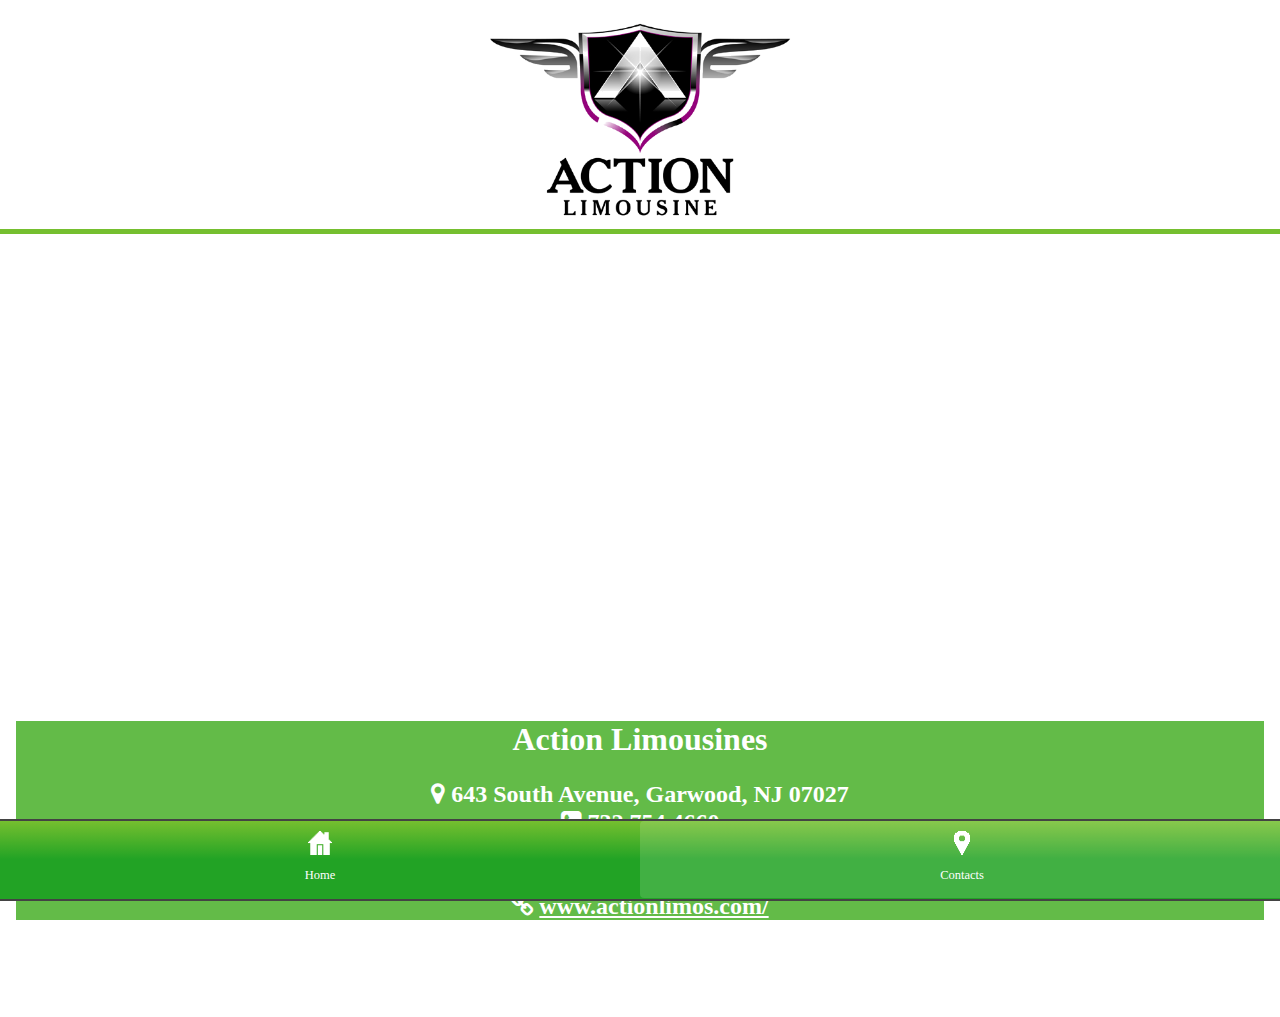
==== contacts.html @ e7cc4df6 "Update contacts.html" ====
<!DOCTYPE html> 
<html> 
	<head> 
	<meta charset="utf-8" /> 
	<title>Action Limos</title> 
	<meta name="viewport" content="width=device-width, initial-scale=1.0, maximum-scale=1.0, minimum-scale=1.0, user-scalable=no"> 	 
	<link rel="stylesheet" href="themes/actionlimos.min.css" />
	<link rel="stylesheet" href="themes/jquery.mobile.icons.min.css" />
	<link rel="stylesheet" href="css/jquery.mobile.structure-1.4.5.min.css" />
	<script type="text/javascript" charset="utf-8" src="cordova.js"></script>  
	<script src="js/jquery-2.1.4.min.js"></script>
	<script src="js/jquery.mobile-1.4.5.min.js"></script>
    <link href="css/style.css" rel="stylesheet" />
    <link href="css/font-awesome.min.css" rel="stylesheet" />
	    <style>
      #map {
        width: 100%;
        height: 50vh;
      }
    </style>
    <script src="http://maps.google.com/maps/api/js?sensor=true&amp;language=en-GB" type="text/javascript"></script>
    <script>
document.addEventListener("deviceready", onDeviceReady, false);

function onDeviceReady() {
var yourLatLng;
var resortLatLng;
var directionsService=new google.maps.DirectionsService();
$(this).ready(init);
function init() {
   watchID=navigator.geolocation.getCurrentPosition(positionOK, positionError);
}
function positionOK(position) {
   yourLat=position.coords.latitude;
   yourLgt=position.coords.longitude;
   resortLat=40.822567;
   resortLng=14.347115;
   yourLatLng=new google.maps.LatLng(yourLat, yourLgt);
   resortLatLng=new google.maps.LatLng(resortLat, resortLng);
   var mapOptions={
   zoom:11,
   center:yourLatLng,
   mapType:google.maps.MapTypeId.ROADMAP
}
  

var map=new google.maps.Map(document.getElementById("map"), mapOptions);
var myPosition=new google.maps.Marker({position:yourLatLng, map:map});
var resortPosition=new google.maps.Marker({position:resortLatLng, map:map});
directionsDisplay = new google.maps.DirectionsRenderer({
   'map': map,
   'preserveViewport': true,
   'draggable': false
});
directionsDisplay.setPanel(document.getElementById("infomap"));
google.maps.event.addListener(directionsDisplay, 'directions_changed', function() {
   if (currentDirections) {
      oldDirections.push(currentDirections);
      setUndoDisabled(false);
   }
   currentDirections = directionsDisplay.getDirections();
});
setUndoDisabled(false);
percorso();
}
function setUndoDisabled(value) {
   // do something;
}
function percorso() {
   var start = yourLatLng;
   var end = resortLatLng;
   var request = {
               origin:start,
               destination:end,
               travelMode: google.maps.DirectionsTravelMode.DRIVING
             };
   directionsService.route(request, function(response, status) {
          if (status == google.maps.DirectionsStatus.OK) {
              directionsDisplay.setDirections(response);
          }
   })
}
function positionError(error) {
   alert("Impossibile rilevare la tua posizione. Assicurarsi di abilitare la geolocalizzazione sul proprio dispositivo.");
}
}
</script>

</head> 
<body> 
 
<div data-role="page"> 


 
	<div data-role="header" data-position="fixed" data-tap-toggle="false"> 
		<img src="images/logo.png" class="logo"></img>
	</div><!-- /header --> 
    
    <div data-role="content">
    <div id="map"></div>

    <div id="infomap"></div>
    
       <div class="contacts">
          <h1>Action Limousines</h1>     
          <h2><i class="fa fa-map-marker"></i> 643 South Avenue, Garwood, NJ 07027 </h2> <br>
          <h2><i class="fa fa-phone-square"></i> <a href="tel:7327544660">732.754.4660</a></h2> <br>
          <h2><i class="fa fa-phone-square"></i> <a href="tel:7323887282">732.388.7282</a></h2> <br>
          <h2><i class="fa fa-envelope"></i> <a href="mailto:reservations@actionlimos.com">reservations @ actionlimos.com</a></h2><br>
          <h2><i class="fa fa-link"></i> <a href="#" onClick="cordova.InAppBrowser.open('http://www.actionlimos.com/', '_blank', 'location=no,toolbarposition=top,closebuttoncaption=Close')" >www.actionlimos.com/</a></h2>
       </div>
    </div>  
    
	
	<div data-role="footer" data-position="fixed" data-tap-toggle="false" class="nav-glyphish">
		<div data-role="navbar" class="nav-glyphish">
			<ul>
				<li><a href="#" onClick="location.href='index.html'"  id="hometab" data-icon="custom">Home</a></li>
                <!--<li><a href="#" id="tabB" data-icon="custom" >Services</a></li>-->
				<li><a href="#" id="contactstab" data-icon="custom" class="ui-btn-active">Contacts</a></li>
			</ul>
		</div><!-- /navbar -->
	</div><!-- /footer -->
    

       <!-- <script src="https://maps.googleapis.com/maps/api/js?key=AIzaSyC0v5wxPVBiEReFXpxq1iNeZHvleEVS8jQ&callback=initMap&language=ja&region=JP" async defer></script>-->
  
</div><!-- /page --> 
  


</body> 
</html>
---- css/style.css ----
/* === PAGE BACKGROUND AND GENERICS === */
.ui-page, .ui-mobile-viewport {
	background: url(images/tiling_stripes.gif);
}

.ui-content {
	color: #4c596e;
}

.ui-page-header-fullscreen .ui-content, .ui-page-footer-fullscreen .ui-content{
    padding-top: 39px;/* fix for fixed toolbar mode */
}


/* === IN PAGE BUTTON === */
.ui-btn.ui-btn-plain {
	padding: 0;
	background: #FFF;
	border: 1px solid #bbbbbb;
	border-radius: 10px;
	box-shadow: none;
	background-clip: padding-box;
}
.ui-btn.ui-btn-plain .ui-btn-inner {
	background: #FFF;
	box-shadow: none;
	border-radius: 10px;
}
.ui-btn.ui-btn-plain .ui-btn-inner .ui-collapsible-heading-toggle {
	background: none;
	padding: 15px 0;
}
.ui-btn.ui-btn-plain .ui-btn-text {
	font-weight: bold;
	font-size: 17px;
	color: #000;
	text-shadow: none;
}
.ui-btn.ui-btn-plain.ui-disabled {
	opacity: 1;
}
.ui-btn.ui-btn-plain[disabled] {
	cursor: default;
}
.ui-btn.ui-btn-plain[disabled].ui-btn-down-c .ui-btn-inner {
	background: #FFF;
}

.ui-btn.ui-btn-plain[disabled] span, 
.ui-btn.ui-disabled span,
.ui-btn.ui-btn-plain[disabled].ui-btn-down-c span, 
.ui-btn.ui-disabled.ui-btn-down-c span {
	color: #aaaaaa;
}
	/* button active */
	.ui-btn.ui-btn-plain.ui-btn-down-c .ui-btn-inner,
	.ui-btn.ui-btn-plain.ui-btn-active .ui-btn-inner {
		background: #008bf5; /* Old browsers */
		background: -moz-linear-gradient(top,  #008bf5 0%, #0f5be6 100%); /* FF3.6+ */
		background: -webkit-gradient(linear, left top, left bottom, color-stop(0%,#008bf5), color-stop(100%,#0f5be6)); /* Chrome,Safari4+ */
		background: -webkit-linear-gradient(top,  #008bf5 0%,#0f5be6 100%); /* Chrome10+,Safari5.1+ */
		background: -o-linear-gradient(top,  #008bf5 0%,#0f5be6 100%); /* Opera 11.10+ */
		background: -ms-linear-gradient(top,  #008bf5 0%,#0f5be6 100%); /* IE10+ */
		background: linear-gradient(to bottom,  #008bf5 0%,#0f5be6 100%); /* W3C */
		filter: progid:DXImageTransform.Microsoft.gradient( startColorstr='#008bf5', endColorstr='#0f5be6',GradientType=0 ); /* IE6-9 */
	}
	.ui-btn.ui-btn-plain.ui-btn-down-c span {
		color: #FFF;
		text-shadow: none;
	}

/* === HEADER BARS - DEFAULT AND BLACK === */
.ui-header {
	background-color: #FFFFFF;
}

.ui-header.ui-bar-b {
	-webkit-box-shadow: 0 1px 0 rgba(255,255,255,0.6) inset, 0 -1px 0 rgba(0,0,0,0.6) inset;
	-moz-box-shadow: 0 1px 0 rgba(255,255,255,0.6) inset, 0 -1px 0 rgba(0,0,0,0.6) inset;
	box-shadow: 0 1px 0 rgba(255,255,255,0.6) inset, 0 -1px 0 rgba(0,0,0,0.6) inset;
		background: #717172; /* Old browsers */
		background: -moz-linear-gradient(top,  #717172 0%, #3a3a3a 50%, #0d0d0f 50%, #0f0f10 100%); /* FF3.6+ */
		background: -webkit-gradient(linear, left top, left bottom, color-stop(0%,#717172), color-stop(50%,#3a3a3a), color-stop(50%,#0d0d0f), color-stop(100%,#0f0f10)); /* Chrome,Safari4+ */
		background: -webkit-linear-gradient(top,  #717172 0%,#3a3a3a 50%,#0d0d0f 50%,#0f0f10 100%); /* Chrome10+,Safari5.1+ */
		background: -o-linear-gradient(top,  #717172 0%,#3a3a3a 50%,#0d0d0f 50%,#0f0f10 100%); /* Opera 11.10+ */
		background: -ms-linear-gradient(top,  #717172 0%,#3a3a3a 50%,#0d0d0f 50%,#0f0f10 100%); /* IE10+ */
		background: linear-gradient(top,  #717172 0%,#3a3a3a 50%,#0d0d0f 50%,#0f0f10 100%); /* W3C */
		filter: progid:DXImageTransform.Microsoft.gradient( startColorstr='#717172', endColorstr='#0f0f10',GradientType=0 ); /* IE6-9 */
}

.ui-header .ui-btn-inner {
	border: 0 none;
}

.ui-header .ui-title {
	text-shadow: 0 -1px 0 #4c596a !important;
}

/* === LIST VIEWS === */
.ui-listview {
	-webkit-box-shadow: 0 1px 0 rgba(255,255,255,0.5);
	-moz-box-shadow: 0 1px 0 rgba(255,255,255,0.5);
	box-shadow: 0 1px 0 rgba(255,255,255,0.5);
}

.ui-listview, .ui-listview li {
	border-color: #bbbbbb;
	background: #ffffff;
}

.ui-listview .ui-btn-down-c {
	background: #106ce5;
}
.ui-listview .ui-btn-down-c a {
	color: #FFF;
	text-shadow: none;
}
.ui-listview .ui-icon-arrow-r {
	-webkit-box-shadow: none;
	-moz-box-shadow: none;
	box-shadow: none;
}


.ui-listview .ui-li-divider {
	padding-top: 0.4em;
	padding-bottom: 0.4em;
	text-shadow: 0 1px 0 rgba(0,0,0,0.5);
	border-top: #717d85;
	border-bottom: #989ea4;
		-webkit-box-shadow: 0 2px 0 rgba(255,255,255,0.4) inset;
		-moz-box-shadow: 0 2px 0 rgba(255,255,255,0.4) inset;
		box-shadow: 0 2px 0 rgba(255,255,255,0.4) inset;
			background: #6d8291; /* Old browsers */
			background: -moz-linear-gradient(top,  #6d8291 0%, #8ea0ad 100%); /* FF3.6+ */
			background: -webkit-gradient(linear, left top, left bottom, color-stop(0%,#6d8291), color-stop(100%,#8ea0ad)); /* Chrome,Safari4+ */
			background: -webkit-linear-gradient(top,  #6d8291 0%,#8ea0ad 100%); /* Chrome10+,Safari5.1+ */
			background: -o-linear-gradient(top,  #6d8291 0%,#8ea0ad 100%); /* Opera 11.10+ */
			background: -ms-linear-gradient(top,  #6d8291 0%,#8ea0ad 100%); /* IE10+ */
			background: linear-gradient(top,  #6d8291 0%,#8ea0ad 100%); /* W3C */
			filter: progid:DXImageTransform.Microsoft.gradient( startColorstr='#6d8291', endColorstr='#8ea0ad',GradientType=0 ); /* IE6-9 */
}

.ui-listview .ui-icon-arrow-r {
	background: transparent url(images/arrow_right.png) center center no-repeat !important;
		-webkit-border-radius: 0;
		-moz-border-radius: 0;
		border-radius: 0;
}

/* === SLIDER STYLES === */
div.ui-slider {
	height: 9px;
	border: 1px solid #929292;
		background: #bababa; /* Old browsers */
		background: -moz-linear-gradient(top,  #bababa 0%, #f8f8f8 50%, #f8f8f8 100%); /* FF3.6+ */
		background: -webkit-gradient(linear, left top, left bottom, color-stop(0%,#bababa), color-stop(50%,#f8f8f8), color-stop(100%,#f8f8f8)); /* Chrome,Safari4+ */
		background: -webkit-linear-gradient(top,  #bababa 0%,#f8f8f8 50%,#f8f8f8 100%); /* Chrome10+,Safari5.1+ */
		background: -o-linear-gradient(top,  #bababa 0%,#f8f8f8 50%,#f8f8f8 100%); /* Opera 11.10+ */
		background: -ms-linear-gradient(top,  #bababa 0%,#f8f8f8 50%,#f8f8f8 100%); /* IE10+ */
		background: linear-gradient(top,  #bababa 0%,#f8f8f8 50%,#f8f8f8 100%); /* W3C */
		filter: progid:DXImageTransform.Microsoft.gradient( startColorstr='#bababa', endColorstr='#f8f8f8',GradientType=0 ); /* IE6-9 */
}
a.ui-slider-handle {
	width: 20px;
	height: 20px;
	border: 1px solid #bbbbbb;
	margin-top: -12px;
		-webkit-box-shadow: 0 1px 3px rgba(0,0,0,0.75), 0 2px 0 rgba(255,255,255,0.75) inset;
		-moz-box-shadow: 0 1px 3px rgba(0,0,0,0.75), 0 2px 0 rgba(255,255,255,0.75) inset;
		box-shadow: 0 1px 3px rgba(0,0,0,0.75), 0 2px 0 rgba(255,255,255,0.75) inset;
			background: #fafafa; /* Old browsers */
			background: -moz-linear-gradient(top,  #fafafa 100%, #d4d4d4 0%); /* FF3.6+ */
			background: -webkit-gradient(linear, left top, left bottom, color-stop(100%,#fafafa), color-stop(0%,#d4d4d4)); /* Chrome,Safari4+ */
			background: -webkit-linear-gradient(top,  #fafafa 100%,#d4d4d4 0%); /* Chrome10+,Safari5.1+ */
			background: -o-linear-gradient(top,  #fafafa 100%,#d4d4d4 0%); /* Opera 11.10+ */
			background: -ms-linear-gradient(top,  #fafafa 100%,#d4d4d4 0%); /* IE10+ */
			background: linear-gradient(top,  #fafafa 100%,#d4d4d4 0%); /* W3C */
			filter: progid:DXImageTransform.Microsoft.gradient( startColorstr='#d4d4d4', endColorstr='#fafafa',GradientType=0 ); /* IE6-9 */
}
input.ui-slider-input {
	display: none !important;
}

/* === SEARCH FIELD === */
.ui-input-search {
	height: 31px;
	background-color: #FFF;
	border: 1px solid #bbbbbb;
		-webkit-box-shadow: 0 1px 3px rgba(0,0,0,0.3) inset;
		-moz-box-shadow: 0 1px 3px rgba(0,0,0,0.3) inset;
		box-shadow: 0 1px 3px rgba(0,0,0,0.3) inset;
}

/* === TEXT FIELD === */
input.ui-input-text {
	height: 31px;
	background-color: #FFF;
	border: 1px solid #bbbbbb;
		-webkit-box-shadow: 0 1px 3px rgba(0,0,0,0.3) inset;
		-moz-box-shadow: 0 1px 3px rgba(0,0,0,0.3) inset;
		box-shadow: 0 1px 3px rgba(0,0,0,0.3) inset;
}
.ui-icon-searchfield .ui-input-text {
	height: auto;
		-webkit-box-shadow: none;
		-moz-box-shadow: none;
		box-shadow: none;
}

/* === BUTTON STYLES - SURROUNDS DIALOG BUTTONS === */
div.ui-btn {
	padding: 3px;
		-webkit-border-radius: 9px;
		-moz-border-radius: 9px;
		border-radius: 9px;
			background: #282a2f; /* Old browsers */
			background: -moz-linear-gradient(top,  #282a2f 0%, #3f434b 100%); /* FF3.6+ */
			background: -webkit-gradient(linear, left top, left bottom, color-stop(0%,#282a2f), color-stop(100%,#3f434b)); /* Chrome,Safari4+ */
			background: -webkit-linear-gradient(top,  #282a2f 0%,#3f434b 100%); /* Chrome10+,Safari5.1+ */
			background: -o-linear-gradient(top,  #282a2f 0%,#3f434b 100%); /* Opera 11.10+ */
			background: -ms-linear-gradient(top,  #282a2f 0%,#3f434b 100%); /* IE10+ */
			background: linear-gradient(top,  #282a2f 0%,#3f434b 100%); /* W3C */
			filter: progid:DXImageTransform.Microsoft.gradient( startColorstr='#282a2f', endColorstr='#3f434b',GradientType=0 ); /* IE6-9 */
}
div.ui-btn .ui-btn-inner {
	-webkit-border-radius: 8px;
	-moz-border-radius: 8px;
	border-radius: 8px;
		background: #b0bccd; /* Old browsers */
		background: -moz-linear-gradient(top,  #b0bccd 0%, #889bb3 50%, #8094ae 51%, #6d84a2 100%); /* FF3.6+ */
		background: -webkit-gradient(linear, left top, left bottom, color-stop(0%,#b0bccd), color-stop(50%,#889bb3), color-stop(51%,#8094ae), color-stop(100%,#6d84a2)); /* Chrome,Safari4+ */
		background: -webkit-linear-gradient(top,  #b0bccd 0%,#889bb3 50%,#8094ae 51%,#6d84a2 100%); /* Chrome10+,Safari5.1+ */
		background: -o-linear-gradient(top,  #b0bccd 0%,#889bb3 50%,#8094ae 51%,#6d84a2 100%); /* Opera 11.10+ */
		background: -ms-linear-gradient(top,  #b0bccd 0%,#889bb3 50%,#8094ae 51%,#6d84a2 100%); /* IE10+ */
		background: linear-gradient(top,  #b0bccd 0%,#889bb3 50%,#8094ae 51%,#6d84a2 100%); /* W3C */
		filter: progid:DXImageTransform.Microsoft.gradient( startColorstr='#b0bccd', endColorstr='#6d84a2',GradientType=0 ); /* IE6-9 */
}

.ui-dialog {
	background: rgba(0, 0, 0, 0.6) none !important;
	margin: 0;
}
.ui-dialog .ui-dialog-contain {
	max-width: 100%;
	width: 100%;
	position: static;
}
.ui-dialog .ui-content {
	position: absolute;
	bottom: 0;
	width: 100%;
	max-width: 100%; /* fixes issue #24 */
	padding: 0.75em;
	margin: 0;
	border-top: 1px solid #45484d;
		background: #a8b1bd; /* Old browsers */
		background: -moz-linear-gradient(top,  #a8b1bd 0%, #646d7b 15%, #535c68 16%, #535c68 100%); /* FF3.6+ */
		background: -webkit-gradient(linear, left top, left bottom, color-stop(0%,#a8b1bd), color-stop(15%,#646d7b), color-stop(16%,#535c68), color-stop(100%,#535c68)); /* Chrome,Safari4+ */
		background: -webkit-linear-gradient(top,  #a8b1bd 0%,#646d7b 15%,#535c68 16%,#535c68 100%); /* Chrome10+,Safari5.1+ */
		background: -o-linear-gradient(top,  #a8b1bd 0%,#646d7b 15%,#535c68 16%,#535c68 100%); /* Opera 11.10+ */
		background: -ms-linear-gradient(top,  #a8b1bd 0%,#646d7b 15%,#535c68 16%,#535c68 100%); /* IE10+ */
		background: linear-gradient(top,  #a8b1bd 0%,#646d7b 15%,#535c68 16%,#535c68 100%); /* W3C */
		filter: progid:DXImageTransform.Microsoft.gradient( startColorstr='#a8b1bd', endColorstr='#535c68',GradientType=0 ); /* IE6-9 */
			-webkit-border-radius: 0;
			-moz-border-radius: 0;
			border-radius: 0;
				-webkit-box-shadow: 0 1px 0 rgba(255,255,255,0.3) inset;
				-moz-box-shadow: 0 1px 0 rgba(255,255,255,0.3) inset;
				box-shadow: 0 1px 0 rgba(255,255,255,0.3) inset;
					-webkit-box-sizing: border-box;
					-moz-box-sizing: border-box;
					box-sizing: border-box;
}

.ui-dialog .ui-btn { 
	border: none transparent !important;
}

/* === DIALOG BUTTONS E ===*/
.ui-dialog .ui-btn-up-e .ui-btn-text, .ui-dialog .ui-btn-hover-e .ui-btn-text {
	color: #FFF;
	text-shadow: 0 -1px 0 rgba(0,0,0,0.3);
}

.ui-dialog .ui-btn-up-e .ui-btn-inner, .ui-dialog .ui-btn-hover-e .ui-btn-inner {
	background: #e18285; /* Old browsers */
	background: -moz-linear-gradient(top,  #e18285 0%, #d76369 49%, #cd2a27 50%, #bf2321 100%); /* FF3.6+ */
	background: -webkit-gradient(linear, left top, left bottom, color-stop(0%,#e18285), color-stop(49%,#d76369), color-stop(50%,#cd2a27), color-stop(100%,#bf2321)); /* Chrome,Safari4+ */
	background: -webkit-linear-gradient(top,  #e18285 0%,#d76369 49%,#cd2a27 50%,#bf2321 100%); /* Chrome10+,Safari5.1+ */
	background: -o-linear-gradient(top,  #e18285 0%,#d76369 49%,#cd2a27 50%,#bf2321 100%); /* Opera 11.10+ */
	background: -ms-linear-gradient(top,  #e18285 0%,#d76369 49%,#cd2a27 50%,#bf2321 100%); /* IE10+ */
	background: linear-gradient(top,  #e18285 0%,#d76369 49%,#cd2a27 50%,#bf2321 100%); /* W3C */
	filter: progid:DXImageTransform.Microsoft.gradient( startColorstr='#e18285', endColorstr='#bf2321',GradientType=0 ); /* IE6-9 */
}

/* === DIALOG BUTTONS D ===*/
.ui-dialog .ui-btn-up-d .ui-btn-text, .ui-dialog .ui-btn-hover-d .ui-btn-text {
	color: #FFF;
	text-shadow: 0 -1px 0 rgba(0,0,0,0.3);
}

.ui-dialog .ui-btn-up-d .ui-btn-inner, .ui-dialog .ui-btn-hover-d .ui-btn-inner {
	background: #7bbf81; /* Old browsers */
	background: -moz-linear-gradient(top,  #7bbf81 0%, #31ab3b 49%, #009e0f 50%, #009a0c 100%); /* FF3.6+ */
	background: -webkit-gradient(linear, left top, left bottom, color-stop(0%,#7bbf81), color-stop(49%,#31ab3b), color-stop(50%,#009e0f), color-stop(100%,#009a0c)); /* Chrome,Safari4+ */
	background: -webkit-linear-gradient(top,  #7bbf81 0%,#31ab3b 49%,#009e0f 50%,#009a0c 100%); /* Chrome10+,Safari5.1+ */
	background: -o-linear-gradient(top,  #7bbf81 0%,#31ab3b 49%,#009e0f 50%,#009a0c 100%); /* Opera 11.10+ */
	background: -ms-linear-gradient(top,  #7bbf81 0%,#31ab3b 49%,#009e0f 50%,#009a0c 100%); /* IE10+ */
	background: linear-gradient(top,  #7bbf81 0%,#31ab3b 49%,#009e0f 50%,#009a0c 100%); /* W3C */
	filter: progid:DXImageTransform.Microsoft.gradient( startColorstr='#7bbf81', endColorstr='#009a0c',GradientType=0 ); /* IE6-9 */
}

/* === DIALOG BUTTONS C ===*/
.ui-dialog .ui-btn-up-c .ui-btn-text, .ui-dialog .ui-btn-hover-c .ui-btn-text {
	color: #000;
	text-shadow: 0 1px 0 rgba(255,255,255,0.7);
}

.ui-dialog .ui-btn-up-c .ui-btn-inner, .ui-dialog .ui-btn-hover-c .ui-btn-inner {
	background: #e4d0a0; /* Old browsers */
	background: -moz-linear-gradient(top,  #e4d0a0 0%, #efcd63 49%, #f0be22 50%, #f9dd24 100%); /* FF3.6+ */
	background: -webkit-gradient(linear, left top, left bottom, color-stop(0%,#e4d0a0), color-stop(49%,#efcd63), color-stop(50%,#f0be22), color-stop(100%,#f9dd24)); /* Chrome,Safari4+ */
	background: -webkit-linear-gradient(top,  #e4d0a0 0%,#efcd63 49%,#f0be22 50%,#f9dd24 100%); /* Chrome10+,Safari5.1+ */
	background: -o-linear-gradient(top,  #e4d0a0 0%,#efcd63 49%,#f0be22 50%,#f9dd24 100%); /* Opera 11.10+ */
	background: -ms-linear-gradient(top,  #e4d0a0 0%,#efcd63 49%,#f0be22 50%,#f9dd24 100%); /* IE10+ */
	background: linear-gradient(top,  #e4d0a0 0%,#efcd63 49%,#f0be22 50%,#f9dd24 100%); /* W3C */
	filter: progid:DXImageTransform.Microsoft.gradient( startColorstr='#e4d0a0', endColorstr='#f9dd24',GradientType=0 ); /* IE6-9 */
}

/* === DIALOG BUTTONS B ===*/
.ui-dialog .ui-btn-up-b .ui-btn-text, .ui-dialog .ui-btn-hover-b .ui-btn-text {
	color: #FFF;
	text-shadow: 0 -1px 0 rgba(0,0,0,0.3);
}

.ui-dialog .ui-btn-up-b .ui-btn-inner, .ui-dialog .ui-btn-hover-b .ui-btn-inner {
	background: #5e636a; /* Old browsers */
	background: -moz-linear-gradient(top,  #5e636a 0%, #272d37 49%, #171f28 50%, #252d36 100%); /* FF3.6+ */
	background: -webkit-gradient(linear, left top, left bottom, color-stop(0%,#5e636a), color-stop(49%,#272d37), color-stop(50%,#171f28), color-stop(100%,#252d36)); /* Chrome,Safari4+ */
	background: -webkit-linear-gradient(top,  #5e636a 0%,#272d37 49%,#171f28 50%,#252d36 100%); /* Chrome10+,Safari5.1+ */
	background: -o-linear-gradient(top,  #5e636a 0%,#272d37 49%,#171f28 50%,#252d36 100%); /* Opera 11.10+ */
	background: -ms-linear-gradient(top,  #5e636a 0%,#272d37 49%,#171f28 50%,#252d36 100%); /* IE10+ */
	background: linear-gradient(top,  #5e636a 0%,#272d37 49%,#171f28 50%,#252d36 100%); /* W3C */
	filter: progid:DXImageTransform.Microsoft.gradient( startColorstr='#5e636a', endColorstr='#252d36',GradientType=0 ); /* IE6-9 */
}

/* === DIALOG BUTTONS A ===*/
.ui-dialog .ui-btn-up-a .ui-btn-text, .ui-dialog .ui-btn-hover-a .ui-btn-text {
	color: #000;
	text-shadow: 0 1px 0 rgba(255,255,255,0.7);
}

.ui-dialog .ui-btn-up-a .ui-btn-inner, .ui-dialog .ui-btn-hover-a .ui-btn-inner {
	background: #ededee; /* Old browsers */
	background: -moz-linear-gradient(top,  #ededee 0%, #cfd0d1 49%, #bababb 50%, #bdbfc2 100%); /* FF3.6+ */
	background: -webkit-gradient(linear, left top, left bottom, color-stop(0%,#ededee), color-stop(49%,#cfd0d1), color-stop(50%,#bababb), color-stop(100%,#bdbfc2)); /* Chrome,Safari4+ */
	background: -webkit-linear-gradient(top,  #ededee 0%,#cfd0d1 49%,#bababb 50%,#bdbfc2 100%); /* Chrome10+,Safari5.1+ */
	background: -o-linear-gradient(top,  #ededee 0%,#cfd0d1 49%,#bababb 50%,#bdbfc2 100%); /* Opera 11.10+ */
	background: -ms-linear-gradient(top,  #ededee 0%,#cfd0d1 49%,#bababb 50%,#bdbfc2 100%); /* IE10+ */
	background: linear-gradient(top,  #ededee 0%,#cfd0d1 49%,#bababb 50%,#bdbfc2 100%); /* W3C */
	filter: progid:DXImageTransform.Microsoft.gradient( startColorstr='#ededee', endColorstr='#bdbfc2',GradientType=0 ); /* IE6-9 */
}

/* === BACK BUTTON === */
a[data-rel='back'], .ui-header a[data-rel='back'] {
	background: transparent url(../images/backButtonSprite.png) 0 0 no-repeat !important;
		-webkit-box-shadow: none !important; 
		-moz-box-shadow: none !important; 
		box-shadow: none !important;
			-webkit-border-radius: 0 !important;
			-moz-border-radius: 0 !important;
			border-radius: 0 !important;
	border: 0 none !important;
	height: 30px;
}

a[data-rel='back'] .ui-btn-inner {
	background: transparent url(../images/backButtonSprite.png) right 0 no-repeat !important;
	margin: 0 0 0 15px;
	padding: 0 8px 0 0 !important;
	height: 30px;
	line-height: 30px;
		-webkit-box-shadow: none !important; 
		-moz-box-shadow: none !important; 
		box-shadow: none !important;
}

a[data-rel='back'] .ui-icon {
	display: none;
}

/* === BLACK - BACK BUTTON === */
.ui-bar-b a[data-rel='back'] {
	background-position: 0 -30px !important;
}
.ui-bar-b a[data-rel='back'] .ui-btn-inner {
	background-position: right -30px !important;
}


/* === TOGGLE === */
div.ui-slider-switch {
	border-color: #9b9b9b;
	height: 32px;
}
span.ui-slider-label-b {
	color: #7f7f7f;
	background: #f9f9f9 none;
		-webkit-box-shadow: -10px 15px 0 rgba(0,0,0,0.07) inset, 0 2px 6px rgba(0,0,0,0.5) inset;
		-moz-box-shadow: -10px 15px 0 rgba(0,0,0,0.07) inset, 0 2px 6px rgba(0,0,0,0.5) inset;
		box-shadow: -10px 15px 0 rgba(0,0,0,0.07) inset, 0 2px 6px rgba(0,0,0,0.5) inset;
}
span.ui-slider-label-a {
	color: #FFF;
	background: #007fea none;
		-webkit-box-shadow: 10px 15px 0 rgba(0,0,0,0.1) inset, 0 2px 6px rgba(0,0,0,0.6) inset;
		-moz-box-shadow: 10px 15px 0 rgba(0,0,0,0.1) inset, 0 2px 6px rgba(0,0,0,0.6) inset;
		box-shadow: 10px 15px 0 rgba(0,0,0,0.1) inset, 0 2px 6px rgba(0,0,0,0.6) inset;
}
div.ui-slider-switch a.ui-slider-handle {
	width: 31px;
	height: 31px;
	margin-top: -1px;
	margin-left: -16px;
	border-color: #717171;
		background: #d0d0d0; /* Old browsers */
		background: -moz-linear-gradient(top,  #d0d0d0 0%, #fcfcfc 100%); /* FF3.6+ */
		background: -webkit-gradient(linear, left top, left bottom, color-stop(0%,#d0d0d0), color-stop(100%,#fcfcfc)); /* Chrome,Safari4+ */
		background: -webkit-linear-gradient(top,  #d0d0d0 0%,#fcfcfc 100%); /* Chrome10+,Safari5.1+ */
		background: -o-linear-gradient(top,  #d0d0d0 0%,#fcfcfc 100%); /* Opera 11.10+ */
		background: -ms-linear-gradient(top,  #d0d0d0 0%,#fcfcfc 100%); /* IE10+ */
		background: linear-gradient(top,  #d0d0d0 0%,#fcfcfc 100%); /* W3C */
		filter: progid:DXImageTransform.Microsoft.gradient( startColorstr='#d0d0d0', endColorstr='#fcfcfc',GradientType=0 ); /* IE6-9 */
			-webkit-box-shadow: 0 1px 1px rgba(255,255,255,0.7) inset, 0 0 2px rgba(0,0,0,0.25) !important;
			-moz-box-shadow: 0 1px 1px rgba(255,255,255,0.7) inset, 0 0 2px rgba(0,0,0,0.25) !important;
			box-shadow: 0 1px 1px rgba(255,255,255,0.7) inset, 0 0 2px rgba(0,0,0,0.25) !important;

}
div.ui-slider-switch a.ui-slider-handle.ui-focus {
	-webkit-box-shadow: none;
	-moz-box-shadow: none;
	box-shadow: none;
}



/* === RADIO OPTION === */
.ui-controlgroup-horizontal .ui-radio .ui-btn {
	background: #fcfcfc; /* Old browsers */
	background: -moz-linear-gradient(top,  #fcfcfc 0%, #c9c9c9 100%); /* FF3.6+ */
	background: -webkit-gradient(linear, left top, left bottom, color-stop(0%,#fcfcfc), color-stop(100%,#c9c9c9)); /* Chrome,Safari4+ */
	background: -webkit-linear-gradient(top,  #fcfcfc 0%,#c9c9c9 100%); /* Chrome10+,Safari5.1+ */
	background: -o-linear-gradient(top,  #fcfcfc 0%,#c9c9c9 100%); /* Opera 11.10+ */
	background: -ms-linear-gradient(top,  #fcfcfc 0%,#c9c9c9 100%); /* IE10+ */
	background: linear-gradient(top,  #fcfcfc 0%,#c9c9c9 100%); /* W3C */
	filter: progid:DXImageTransform.Microsoft.gradient( startColorstr='#fcfcfc', endColorstr='#c9c9c9',GradientType=0 ); /* IE6-9 */
}
.ui-controlgroup-horizontal .ui-radio .ui-btn-active {
	background: #376fd4; /* Old browsers */
	background: -moz-linear-gradient(top,  #376fd4 0%, #417fe7 49%, #4c88e9 50%, #73a8fb 100%); /* FF3.6+ */
	background: -webkit-gradient(linear, left top, left bottom, color-stop(0%,#376fd4), color-stop(49%,#417fe7), color-stop(50%,#4c88e9), color-stop(100%,#73a8fb)); /* Chrome,Safari4+ */
	background: -webkit-linear-gradient(top,  #376fd4 0%,#417fe7 49%,#4c88e9 50%,#73a8fb 100%); /* Chrome10+,Safari5.1+ */
	background: -o-linear-gradient(top,  #376fd4 0%,#417fe7 49%,#4c88e9 50%,#73a8fb 100%); /* Opera 11.10+ */
	background: -ms-linear-gradient(top,  #376fd4 0%,#417fe7 49%,#4c88e9 50%,#73a8fb 100%); /* IE10+ */
	background: linear-gradient(top,  #376fd4 0%,#417fe7 49%,#4c88e9 50%,#73a8fb 100%); /* W3C */
	filter: progid:DXImageTransform.Microsoft.gradient( startColorstr='#376fd4', endColorstr='#73a8fb',GradientType=0 ); /* IE6-9 */
		-webkit-box-shadow: 0 2px 5px rgba(0,0,0,0.5) inset;
		-moz-box-shadow: 0 2px 5px rgba(0,0,0,0.5) inset;
		box-shadow: 0 2px 5px rgba(0,0,0,0.5) inset;
}
.ui-controlgroup-horizontal .ui-radio label {
	border-width: 0 0 0 1px;
	border-color: #adaead;
}
.ui-controlgroup-horizontal .ui-radio .ui-btn-active .ui-btn-text {
	color: #FFF;
	text-shadow: 0 -1px 0 rgba(0,0,0,0.25);
}
.ui-controlgroup-horizontal .ui-radio .ui-btn-text {
	color: #7f7f7f;
	text-shadow: 0 1px 0 #FFF;
}
.ui-controlgroup-horizontal .ui-radio .ui-btn-inner {
	padding: .6em 1.2em !important;
}


/* === INPUT - TEXT === */
input.ui-input-text, .ui-input-search {
	height: 29px;
	line-height: 29px;
	padding-top: 0;
	padding-bottom: 0;
	border-radius: 100px;
	box-shadow: 0 1px 3px rgba(0,0,0,0.6) inset;
	font-size: 14px;
}

.ui-input-search  input {
	padding: 0 !important;
}

.ui-input-clear {
	background: transparent url(../images/iconSprite.png) 0 0 no-repeat;
	width: 19px;
	height: 19px;
	border: none;
	margin-top: -9px !important;
		-moz-box-shadow: none !important;
		-webkit-box-shadow: none !important;
		box-shadow: none !important;
			-moz-border-radius: 0;
			-webkit-border-radius: 0;
			border-radius: 0;
}
.ui-input-clear * {
	display: none;
}

/* === CUSTOM HEADER BUTTONS === */
.ui-header .ui-btn {
	border-color: #375074;
	top: 6px;
		-webkit-border-radius: 5px;
		-moz-border-radius: 5px;
		border-radius: 5px;
			-webkit-box-shadow: 0 1px 0 rgba(255,255,255,0.36), 0 1px 0 rgba(0,0,0,0.25) inset !important;
			-moz-box-shadow: 0 1px 0 rgba(255,255,255,0.36), 0 1px 0 rgba(0,0,0,0.25) inset !important;
			box-shadow: 0 1px 0 rgba(255,255,255,0.36), 0 1px 0 rgba(0,0,0,0.25) inset !important;
				background: #89a0be; /* Old browsers */
				background: -moz-linear-gradient(top,  #89a0be 0%, #5877a2 50%, #486a9a 51%, #4a6c9b 100%); /* FF3.6+ */
				background: -webkit-gradient(linear, left top, left bottom, color-stop(0%,#89a0be), color-stop(50%,#5877a2), color-stop(51%,#486a9a), color-stop(100%,#4a6c9b)); /* Chrome,Safari4+ */
				background: -webkit-linear-gradient(top,  #89a0be 0%,#5877a2 50%,#486a9a 51%,#4a6c9b 100%); /* Chrome10+,Safari5.1+ */
				background: -o-linear-gradient(top,  #89a0be 0%,#5877a2 50%,#486a9a 51%,#4a6c9b 100%); /* Opera 11.10+ */
				background: -ms-linear-gradient(top,  #89a0be 0%,#5877a2 50%,#486a9a 51%,#4a6c9b 100%); /* IE10+ */
				background: linear-gradient(top,  #89a0be 0%,#5877a2 50%,#486a9a 51%,#4a6c9b 100%); /* W3C */
				filter: progid:DXImageTransform.Microsoft.gradient( startColorstr='#89a0be', endColorstr='#4a6c9b',GradientType=0 ); /* IE6-9 */
}
.ui-header .ui-btn .ui-btn-inner {
	-webkit-border-radius: 0;
	-moz-border-radius: 0;
	border-radius: 0;
}
.ui-header .ui-btn-up-b, .ui-header .ui-btn-hover-b  {
	border-color: #000;
		-webkit-box-shadow: 0 1px 0 rgba(255,255,255,0.36), 0 1px 0 rgba(0,0,0,0.25) inset !important;
		-moz-box-shadow: 0 1px 0 rgba(255,255,255,0.36), 0 1px 0 rgba(0,0,0,0.25) inset !important;
		box-shadow: 0 1px 0 rgba(255,255,255,0.36), 0 1px 0 rgba(0,0,0,0.25) inset !important;
			background: #6a6a6a; /* Old browsers */
			background: -moz-linear-gradient(top,  #6a6a6a 0%, #313131 49%, #22A325 50%, #22A325 100%); /* FF3.6+ */
			background: -webkit-gradient(linear, left top, left bottom, color-stop(0%,#6a6a6a), color-stop(49%,#313131), color-stop(50%,#22A325), color-stop(100%,#22A325)); /* Chrome,Safari4+ */
			background: -webkit-linear-gradient(top,  #6a6a6a 0%,#313131 49%,#22A325 50%,#22A325 100%); /* Chrome10+,Safari5.1+ */
			background: -o-linear-gradient(top,  #6a6a6a 0%,#313131 49%,#22A325 50%,#22A325 100%); /* Opera 11.10+ */
			background: -ms-linear-gradient(top,  #6a6a6a 0%,#313131 49%,#22A325 50%,#22A325 100%); /* IE10+ */
			background: linear-gradient(top,  #6a6a6a 0%,#313131 49%,#22A325 50%,#22A325 100%); /* W3C */
			filter: progid:DXImageTransform.Microsoft.gradient( startColorstr='#6a6a6a', endColorstr='#22A325',GradientType=0 ); /* IE6-9 */
}
.ui-header .ui-btn-up-b .ui-btn-text, .ui-header .ui-btn-hover-b .ui-btn-text {
	color: #FFF;
	text-shadow: 0 -1px 0 rgba(0,0,0,0.5);
}
.ui-header .ui-btn-up-c, .ui-header .ui-btn-hover-c  {
	border-color: #451c1b;
		-webkit-box-shadow: 0 1px 0 rgba(255,255,255,0.36), 0 1px 0 rgba(0,0,0,0.25) inset !important;
		-moz-box-shadow: 0 1px 0 rgba(255,255,255,0.36), 0 1px 0 rgba(0,0,0,0.25) inset !important;
		box-shadow: 0 1px 0 rgba(255,255,255,0.36), 0 1px 0 rgba(0,0,0,0.25) inset !important;
			background: #dc7679; /* Old browsers */
			background: -moz-linear-gradient(top,  #dc7679 0%, #dc7679 49%, #cd2a27 50%, #c92a29 100%); /* FF3.6+ */
			background: -webkit-gradient(linear, left top, left bottom, color-stop(0%,#dc7679), color-stop(49%,#dc7679), color-stop(50%,#cd2a27), color-stop(100%,#c92a29)); /* Chrome,Safari4+ */
			background: -webkit-linear-gradient(top,  #dc7679 0%,#dc7679 49%,#cd2a27 50%,#c92a29 100%); /* Chrome10+,Safari5.1+ */
			background: -o-linear-gradient(top,  #dc7679 0%,#dc7679 49%,#cd2a27 50%,#c92a29 100%); /* Opera 11.10+ */
			background: -ms-linear-gradient(top,  #dc7679 0%,#dc7679 49%,#cd2a27 50%,#c92a29 100%); /* IE10+ */
			background: linear-gradient(top,  #dc7679 0%,#dc7679 49%,#cd2a27 50%,#c92a29 100%); /* W3C */
			filter: progid:DXImageTransform.Microsoft.gradient( startColorstr='#dc7679', endColorstr='#c92a29',GradientType=0 ); /* IE6-9 */
}
.ui-header .ui-btn-up-c .ui-btn-text, .ui-header .ui-btn-hover-c .ui-btn-text {
	color: #FFF;
	text-shadow: 0 -1px 0 rgba(0,0,0,0.5);
}
.ui-header .ui-btn-up-d, .ui-header .ui-btn-hover-d  {
	border-color: #375074;
		-webkit-box-shadow: 0 1px 0 rgba(255,255,255,0.36), 0 1px 0 rgba(0,0,0,0.25) inset !important;
		-moz-box-shadow: 0 1px 0 rgba(255,255,255,0.36), 0 1px 0 rgba(0,0,0,0.25) inset !important;
		box-shadow: 0 1px 0 rgba(255,255,255,0.36), 0 1px 0 rgba(0,0,0,0.25) inset !important;
			background: #376fe0; /* Old browsers */
			background: -moz-linear-gradient(top,  #376fe0 0%, #376fe0 49%, #2361de 50%, #2463de 100%); /* FF3.6+ */
			background: -webkit-gradient(linear, left top, left bottom, color-stop(0%,#376fe0), color-stop(49%,#376fe0), color-stop(50%,#2361de), color-stop(100%,#2463de)); /* Chrome,Safari4+ */
			background: -webkit-linear-gradient(top,  #376fe0 0%,#376fe0 49%,#2361de 50%,#2463de 100%); /* Chrome10+,Safari5.1+ */
			background: -o-linear-gradient(top,  #376fe0 0%,#376fe0 49%,#2361de 50%,#2463de 100%); /* Opera 11.10+ */
			background: -ms-linear-gradient(top,  #376fe0 0%,#376fe0 49%,#2361de 50%,#2463de 100%); /* IE10+ */
			background: linear-gradient(top,  #376fe0 0%,#376fe0 49%,#2361de 50%,#2463de 100%); /* W3C */
			filter: progid:DXImageTransform.Microsoft.gradient( startColorstr='#376fe0', endColorstr='#2463de',GradientType=0 ); /* IE6-9 */
}
.ui-header .ui-btn-up-d .ui-btn-text, .ui-header .ui-btn-hover-d .ui-btn-text {
	color: #FFF;
	text-shadow: 0 -1px 0 rgba(0,0,0,0.5);
}


/* === FOOTER BAR === */
.ui-footer {
	border-color: #0d0d0d;
		background: #75BF2F; /* Old browsers */
		background: -moz-linear-gradient(top,  #75BF2F 0%, #22A325 49%, #22A325 50%, #22A325 100%); /* FF3.6+ */
		background: -webkit-gradient(linear, left top, left bottom, color-stop(0%,#75BF2F), color-stop(49%,#22A325), color-stop(50%,#22A325), color-stop(100%,#22A325)); /* Chrome,Safari4+ */
		background: -webkit-linear-gradient(top,  #75BF2F 0%,#22A325 49%,#22A325 50%,#22A325 100%); /* Chrome10+,Safari5.1+ */
		background: -o-linear-gradient(top,  #75BF2F 0%,#22A325 49%,#22A325 50%,#22A325 100%); /* Opera 11.10+ */
		background: -ms-linear-gradient(top,  #75BF2F 0%,#22A325 49%,#22A325 50%,#22A325 100%); /* IE10+ */
		background: linear-gradient(top,  #75BF2F 0%,#22A325 49%,#22A325 50%,#22A325 100%); /* W3C */
		filter: progid:DXImageTransform.Microsoft.gradient( startColorstr='#75BF2F', endColorstr='#22A325',GradientType=0 ); /* IE6-9 */
}
.ui-footer .ui-btn {
	border: 0 none;
	background: transparent;
}
.ui-footer .ui-btn-active {
	background: none rgba(255,255,255,0.14);
		-webkit-border-radius: 4px !important;
		-moz-border-radius: 4px !important;
		border-radius: 4px !important;
}
.ui-footer .ui-btn-inner {
	border-color: #434343;
	padding-top: 40px !important;
}
.ui-footer .ui-btn-text {
	font-size: 10px;
	text-shadow: 0 none;
}
.ui-footer .ui-icon-custom.ui-icon {
	width: 32px;
	height: 32px;
	margin-left: -16px;
}
/* fixes issue #25 */
.ui-footer .ui-icon-shadow {
	-webkit-box-shadow: none;
	-moz-box-shadow: none;
	-o-box-shadow: none;
	box-shadow: none;
}


/* === UI POPUPS === */
.ui-popup {
	background: rgba(0,0,0,0.75);
	color: #FFF;
		-webkit-box-shadow: none;
		-moz-box-shadow: none;
		box-shadow: none;
}
.ui-popup p {
	color: #FFF;
	text-shadow: none;
}
.ui-popup.ui-body-a {
	width: 150px;
	height: 150px;
}
.ui-popup.ui-body-a img {
	margin: 30px auto 20px auto;
	display: block;
}
.ui-popup.ui-body-a p {
	text-align: center;
	font-size: 1.1em;
	font-weight: bold;
}
		
		
/* === NAVIGATION BAR === */
.ui-navbar ul {
	overflow: hidden;
}

/* === RETINA DEVICE FIXES === */
@media (-webkit-min-device-pixel-ratio : 1.5), (min-device-pixel-ratio : 1.5) {
	.ui-listview .ui-icon-arrow-r {
		background-image: url(images/arrow_right@2x.png) !important;
		background-size: 9.5px 14px;
	}
	a[data-rel='back'], .ui-header a[data-rel='back'], a[data-rel="back"] .ui-btn-inner {
		background-image: url(images/backButtonSprite@2x.png) !important;
		background-size: 500px 60px;
	}
	.ui-input-clear {
		background-position: right 0;
		background-size: 100px 250px;
	}
}		

.logo {
	width: 25%;
	display: block;
	margin-top: 15px;
	margin-right: auto;
	margin-left: auto;
	margin-bottom: 5px;
}
.ui-header {
	border-top: none;
	border-bottom:solid #75BF2F 5px;
}

.ui-footer {
	border-width:2px 0;
	border-style:solid;
	border-color: #434343;
}


.nav-glyphish a {
	color: #FFFFFF;
	text-decoration: none;
}	
.nav-glyphish .ui-btn { 
    padding-top: 40px !important; 
}
.nav-glyphish .ui-btn:after { 
    width: 30px!important; 
	height: 30px!important; 
	margin-left: -15px !important; 
	box-shadow: none!important; 
	-moz-box-shadow: none!important; 
	-webkit-box-shadow: none!important; 
	-webkit-border-radius: 0 !important; 
	border-radius: 0 !important; 
}
#hometab:after { 
    background:  url("../images/home.png") 50% 50% no-repeat;  
	background-size: 24px 24px; 
}
#contactstab:after { 
    background:  url("../images/contact.png") 50% 50% no-repeat;  
	background-size: 16px 24px; 
}
.allinea {
	text-align: center;
}
.allinea h1, h2, a {
	color: #009a0c;
}
.contacts, .contacts h2, .contacts a {
	background-color: #63BB48;
	color: #FFFFFF;
	text-align: center;
}

@media screen 
and (max-width : 480px) {
.title {
    display: none;
}
}


@media screen 
and (min-width : 480px) {
.centerimgg::before {
    background: rgba(0, 0, 0, 0) url("../images/corn_left.png") repeat scroll 0 0;
    content: "";
    display: inline-block;
    height: 51px;
    left: -68px;
    position: absolute;
    top: -11px;
    width: 78px;
}
.centerimgg::after {
    background: rgba(0, 0, 0, 0) url("../images/corn_right.png") repeat scroll 0 0;
    content: "";
    display: inline-block;
    height: 51px;
    position: absolute;
    right: -68px;
    top: -11px;
    width: 78px;
}
.centerimgg {
    background: rgba(0, 0, 0, 0) linear-gradient(#a7e11a, #85b80a) repeat scroll 0 0;
    color: #fff;
    display: inline-block;
    font-size: 30px !important;
    height: 60px;
    line-height: 30px;
    min-width: 200px;
    position: relative;
}
.centintxt {
    display: block;
    padding: 13px 20px 0;
}
.title {
    text-align: center;
    width: 100%;
}
.allinea h1, h2, a {
	display: inline;  
	vertical-align: baseline;
	line-height: 28px;    
}
.allinea h2 {
	margin-left: 10px;
}
}
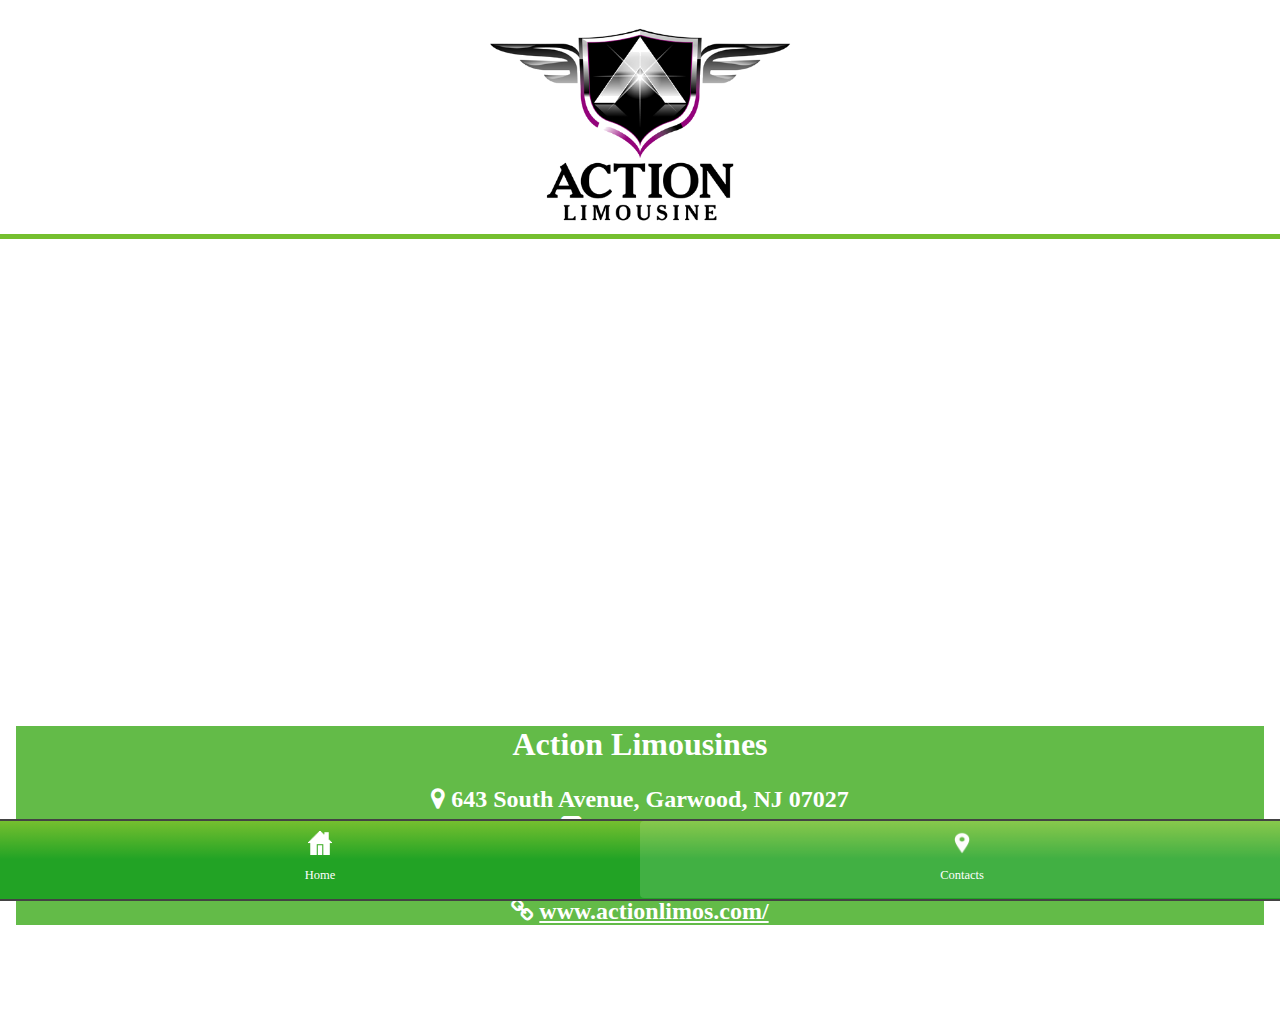
==== commit a7a6e15c: "Add files via upload" ====
--- a/contacts.html
+++ b/contacts.html
@@ -33,8 +33,8 @@
 function positionOK(position) {
    yourLat=position.coords.latitude;
    yourLgt=position.coords.longitude;
-   resortLat=40.822567;
-   resortLng=14.347115;
+   resortLat=40.650293;
+   resortLng=-74.331875;
    yourLatLng=new google.maps.LatLng(yourLat, yourLgt);
    resortLatLng=new google.maps.LatLng(resortLat, resortLng);
    var mapOptions={
@@ -80,8 +80,16 @@
           }
    })
 }
+function offlineAppreso() {
+   location.href="index.html";
+}	
 function positionError(error) {
-   alert("Impossibile rilevare la tua posizione. Assicurarsi di abilitare la geolocalizzazione sul proprio dispositivo.");
+   navigator.notification.alert(
+    'I can\'t detect your position. Be sure your GPS is active.',  // message
+    offlineAppreso,         // callback
+    'Warning!',            // title
+    'Ok'                  // buttonName
+);
 }
 }
 </script>
--- a/css/style.css
+++ b/css/style.css
@@ -693,7 +693,7 @@
 .logo {
 	width: 25%;
 	display: block;
-	margin-top: 15px;
+	margin-top: 20px;
 	margin-right: auto;
 	margin-left: auto;
 	margin-bottom: 5px;
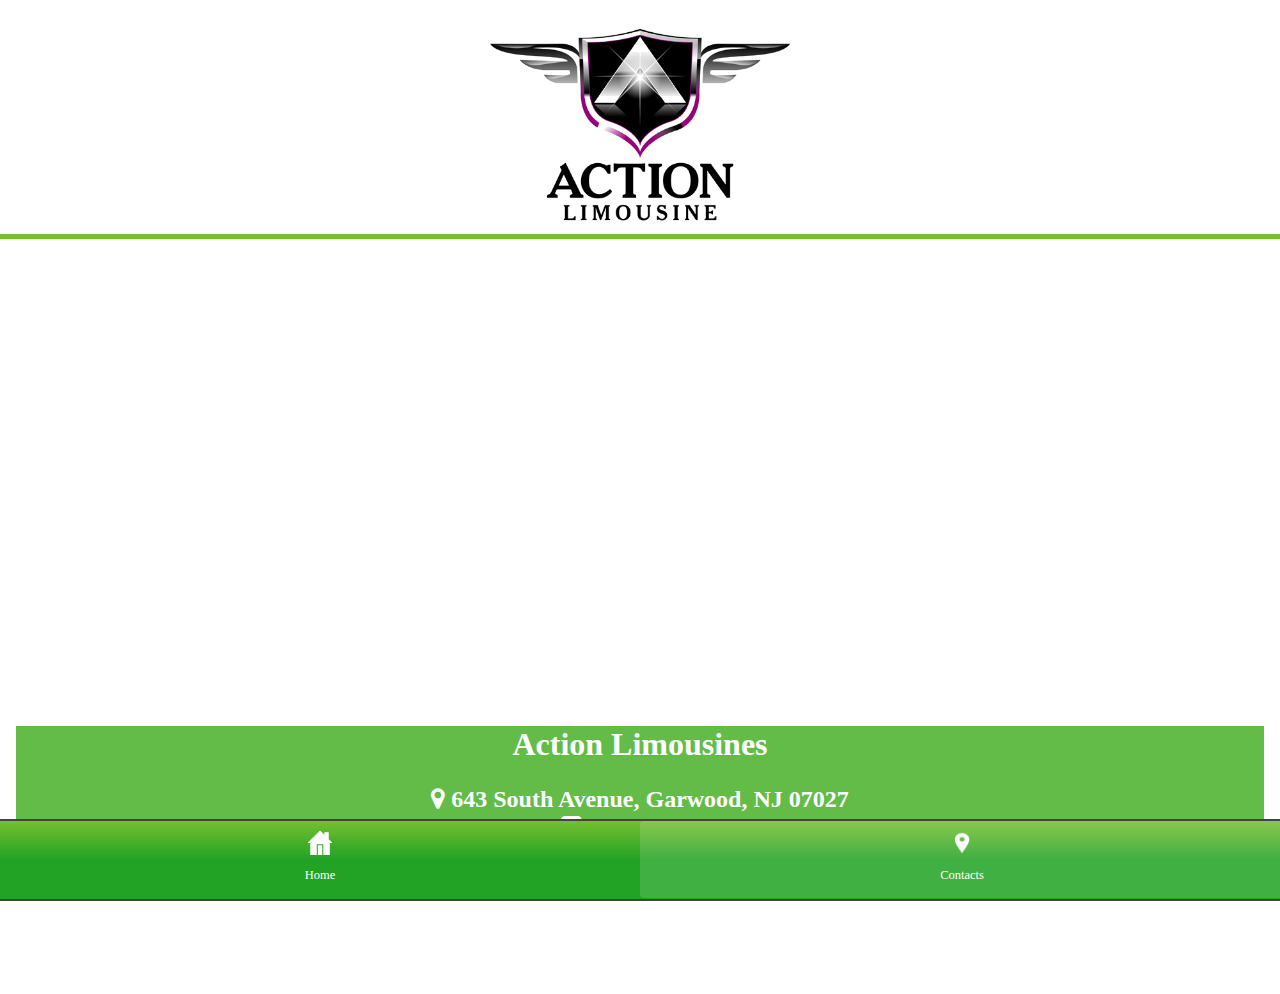
==== commit abecbceb: "Add files via upload" ====
--- a/contacts.html
+++ b/contacts.html
@@ -81,7 +81,7 @@
    })
 }
 function offlineAppreso() {
-   location.href="index.html";
+   //
 }	
 function positionError(error) {
    navigator.notification.alert(
@@ -114,7 +114,6 @@
           <h1>Action Limousines</h1>     
           <h2><i class="fa fa-map-marker"></i> 643 South Avenue, Garwood, NJ 07027 </h2> <br>
           <h2><i class="fa fa-phone-square"></i> <a href="tel:7327544660">732.754.4660</a></h2> <br>
-          <h2><i class="fa fa-phone-square"></i> <a href="tel:7323887282">732.388.7282</a></h2> <br>
           <h2><i class="fa fa-envelope"></i> <a href="mailto:reservations@actionlimos.com">reservations @ actionlimos.com</a></h2><br>
           <h2><i class="fa fa-link"></i> <a href="#" onClick="cordova.InAppBrowser.open('http://www.actionlimos.com/', '_blank', 'location=no,toolbarposition=top,closebuttoncaption=Close')" >www.actionlimos.com/</a></h2>
        </div>
--- a/css/style.css
+++ b/css/style.css
@@ -779,6 +779,7 @@
 }
 .centerimgg {
     background: rgba(0, 0, 0, 0) linear-gradient(#a7e11a, #85b80a) repeat scroll 0 0;
+	background-image:-webkit-gradient(linear, 50% 0%, 50% 100%, color-stop(0%, #a7e11a), color-stop(100%, #85b80a));
     color: #fff;
     display: inline-block;
     font-size: 30px !important;
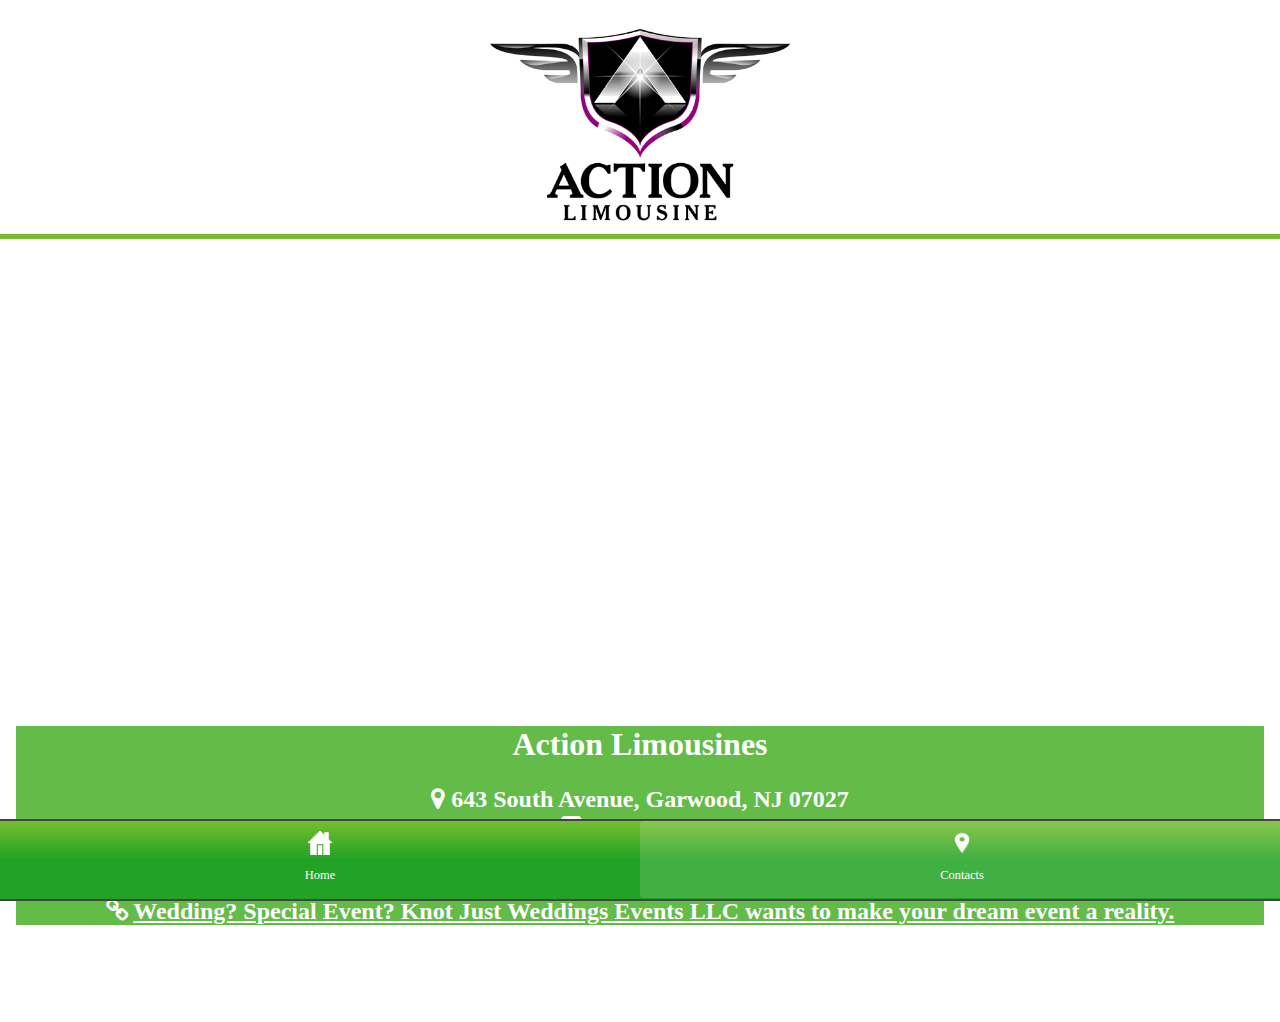
==== commit b6e47b49: "Add files via upload" ====
--- a/contacts.html
+++ b/contacts.html
@@ -115,7 +115,8 @@
           <h2><i class="fa fa-map-marker"></i> 643 South Avenue, Garwood, NJ 07027 </h2> <br>
           <h2><i class="fa fa-phone-square"></i> <a href="tel:7327544660">732.754.4660</a></h2> <br>
           <h2><i class="fa fa-envelope"></i> <a href="mailto:reservations@actionlimos.com">reservations @ actionlimos.com</a></h2><br>
-          <h2><i class="fa fa-link"></i> <a href="#" onClick="cordova.InAppBrowser.open('http://www.actionlimos.com/', '_blank', 'location=no,toolbarposition=top,closebuttoncaption=Close')" >www.actionlimos.com/</a></h2>
+          <h2><i class="fa fa-link"></i> <a href="#" onClick="cordova.InAppBrowser.open('http://www.actionlimos.com/', '_blank', 'location=no,toolbarposition=top,closebuttoncaption=Close')" >www.actionlimos.com/</a></h2><br>
+          <h2><i class="fa fa-link"></i> <a href="#" onClick="cordova.InAppBrowser.open('http://www.actionlimos.com/about-knot-just-wedding-events-llc/', '_blank', 'location=no,toolbarposition=top,closebuttoncaption=Close')" > Wedding? Special Event? Knot Just Weddings Events LLC wants to make your dream event a reality.</a></h2>
        </div>
     </div>  
     
